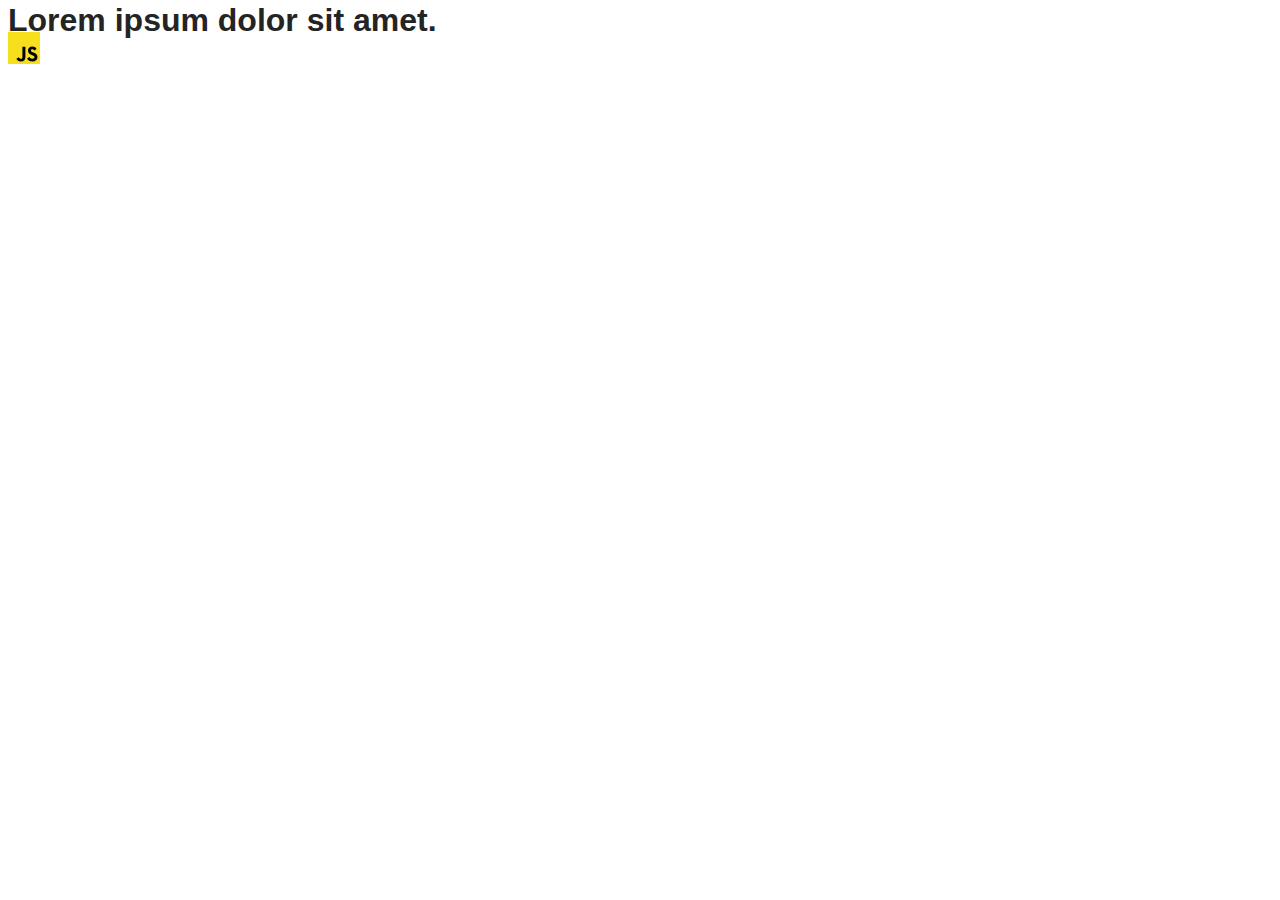
==== src/index.html @ 36613f34 "Initial commit" ====
<!DOCTYPE html>
<html lang="en">
  <head>
    <meta charset="UTF-8" />
    <link rel="icon" type="image/svg+xml" href="/favicon.svg" />
    <meta name="viewport" content="width=device-width, initial-scale=1.0" />
    <title>Vanilla App Template</title>
    <link rel="stylesheet" href="./css/styles.css" />
  </head>
  <body>
    <load ="partials/header.html" />

    <section>
      <h1>Lorem ipsum dolor sit amet.</h1>
      <!-- Path to images as from index.html file -->
      <img src="./img/javascript.svg" alt="" />
    </section>

    <!-- Loads the specified .html file -->
    <load ="partials/vite-promo.html" />

    <script type="module" src="./main.js"></script>
  </body>
</html>
---- src/css/styles.css ----
/**
  |============================
  | include css partials with
  | default @import url()
  |============================
*/
@import url('./reset.css');
@import url('./vite-promo.css');
@import url('./header.css');

:root {
  font-family: Inter, Avenir, Helvetica, Arial, sans-serif;
  font-size: 16px;
  line-height: 24px;
  font-weight: 400;

  color: #242424;
  background-color: rgba(255, 255, 255, 0.87);

  font-synthesis: none;
  text-rendering: optimizeLegibility;
  -webkit-font-smoothing: antialiased;
  -moz-osx-font-smoothing: grayscale;
  -webkit-text-size-adjust: 100%;
}
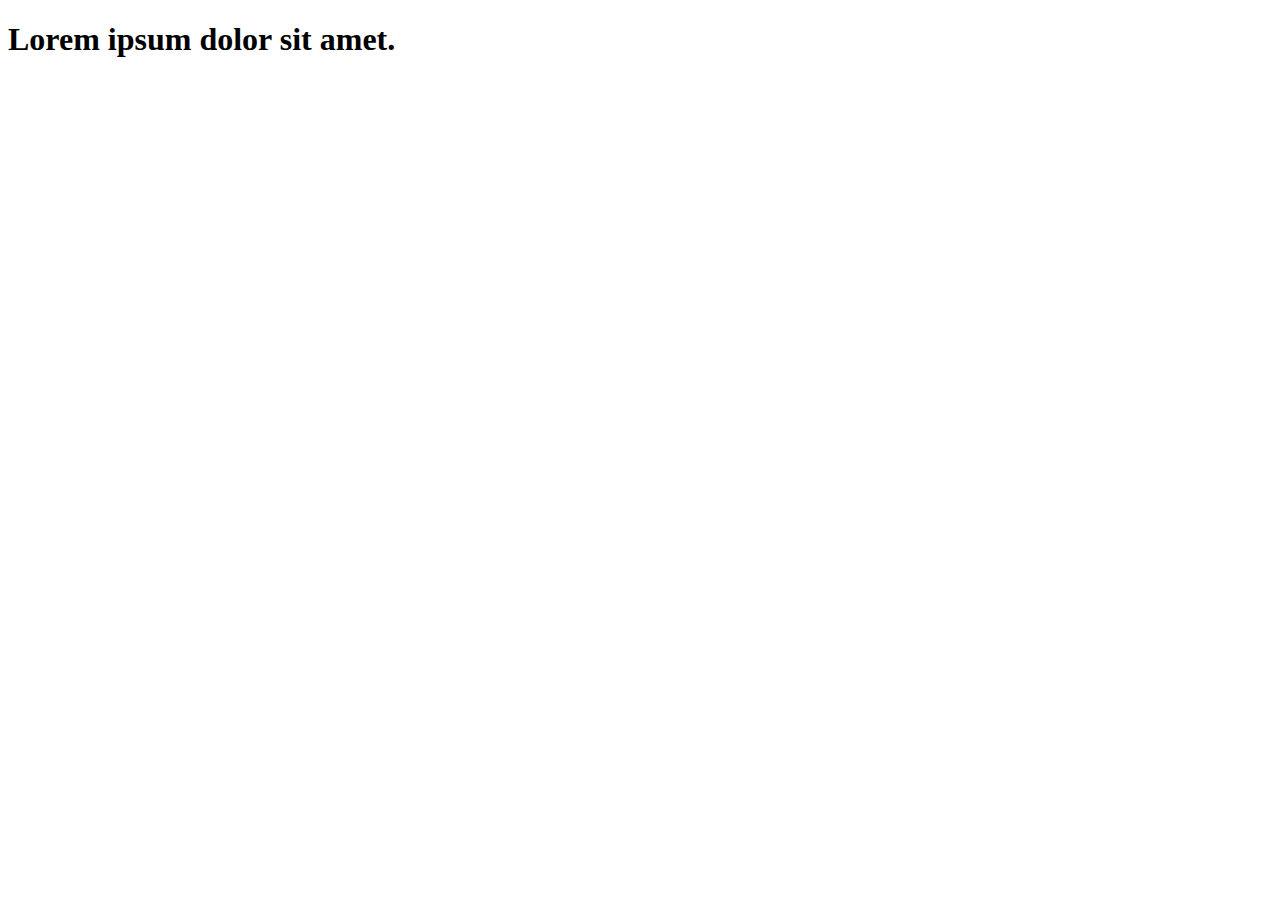
==== commit 6bd3a84c: "start" ====
--- a/src/index.html
+++ b/src/index.html
@@ -8,16 +8,7 @@
     <link rel="stylesheet" href="./css/styles.css" />
   </head>
   <body>
-    <load ="partials/header.html" />
-
-    <section>
-      <h1>Lorem ipsum dolor sit amet.</h1>
-      <!-- Path to images as from index.html file -->
-      <img src="./img/javascript.svg" alt="" />
-    </section>
-
-    <!-- Loads the specified .html file -->
-    <load ="partials/vite-promo.html" />
+    <h1>Lorem ipsum dolor sit amet.</h1>
 
     <script type="module" src="./main.js"></script>
   </body>
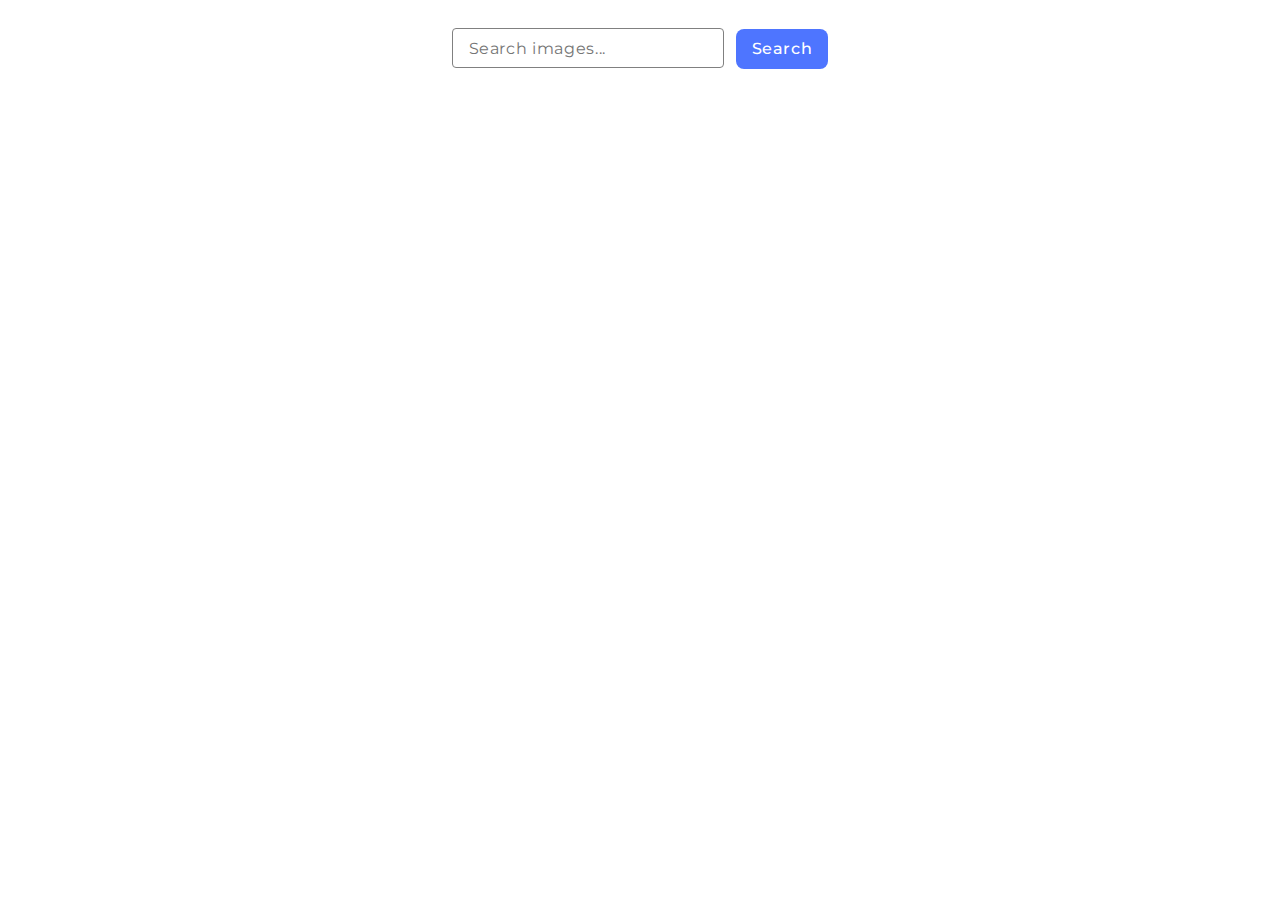
==== commit ecd36409: "+" ====
--- a/src/index.html
+++ b/src/index.html
@@ -5,11 +5,23 @@
     <link rel="icon" type="image/svg+xml" href="/favicon.svg" />
     <meta name="viewport" content="width=device-width, initial-scale=1.0" />
     <title>Vanilla App Template</title>
+    <link rel="preconnect" href="https://fonts.googleapis.com" />
+    <link rel="preconnect" href="https://fonts.gstatic.com" crossorigin />
+    <link
+      href="https://fonts.googleapis.com/css2?family=Montserrat:wght@400;500&display=swap"
+      rel="stylesheet"
+    />
     <link rel="stylesheet" href="./css/styles.css" />
   </head>
   <body>
-    <h1>Lorem ipsum dolor sit amet.</h1>
+    <form class="form">
+      <input type="text" name="search" placeholder="Search images..." />
+      <button type="submit">Search</button>
+    </form>
 
+    <ul class="gallery"></ul>
+
+    <span class="loader is-hidden"></span>
     <script type="module" src="./main.js"></script>
   </body>
 </html>
--- a/src/css/styles.css
+++ b/src/css/styles.css
@@ -0,0 +1,212 @@
+* {
+    box-sizing: border-box;
+}
+
+body {
+    padding: 20px;
+}
+
+.form {
+    text-align: center;
+    margin-left: auto;
+    margin-right: auto;
+}
+
+input {
+    margin-right: 8px;
+    padding: 8px 16px;
+    width: 272px;
+    height: 40px;
+    border-radius: 4px;
+    border: 1px solid #808080;
+    outline: 0px solid transparent;
+    color: #2E2F42;
+    font-family: 'Montserrat', sans-serif;
+    font-size: 16px;
+    font-style: normal;
+    font-weight: 400;
+    line-height: 1.5;
+    letter-spacing: 0.64px;
+
+    transition: border-color 250ms linear;
+}
+
+input:hover {
+    border-color: #000;
+}
+
+input:active {
+    border-color: #4E75FF;
+}
+
+input:focus-within {
+    border-color: #4E75FF;
+}
+
+button {
+    display: inline-block;
+    min-width: 91px;
+    height: 40px;
+    padding: 8px 16px;
+    border-radius: 8px;
+    border: none;
+    border-radius: 8px;
+    background-color: #4E75FF;
+    color: #fff;
+    font-family: 'Montserrat', sans-serif;
+    font-size: 16px;
+    font-style: normal;
+    font-weight: 500;
+    line-height: 1.5;
+    letter-spacing: 0.64px;
+
+    transition: background-color cubic-bezier(0.4, 0, 0.2, 1) 250ms;
+}
+
+button:hover,
+button:focus {
+    background-color: #6C8CFF;
+}
+
+ul {
+    margin-top: 0;
+    margin-bottom: 0;
+    padding-left: 0;
+    list-style-type: none;
+}
+
+
+.gallery {
+    padding: 24px;
+    display: flex;
+    gap: 24px;
+    flex-wrap: wrap;
+    margin-right: auto;
+    margin-left: auto;
+}
+
+.gallery-link {
+    text-decoration: none;
+}
+
+.gallery-item {
+    flex-basis: calc((100% - 2 * 24px) / 3);
+}
+
+.gallery-image {
+    width: 100%;
+    height: 85%;
+    object-fit: cover;
+
+    transition: transform 250ms linear;
+}
+
+.gallery-image:hover,
+.gallery-image:focus {
+    transform: scale(1.03);
+}
+
+.wrap {
+    display: flex;
+    justify-content: space-between;
+}
+
+p {
+    margin: 0;
+    text-align: center;
+    color: #2E2F42;
+    font-family: 'Montserrat', sans-serif;
+    font-size: 16px;
+    font-style: normal;
+    font-weight: 400;
+    line-height: 1.5;
+    letter-spacing: 0.64px;
+}
+
+.loader {
+    transform: rotateZ(45deg);
+    perspective: 1000px;
+    border-radius: 50%;
+    width: 48px;
+    height: 48px;
+    color: blue;
+}
+
+.loader:before,
+.loader:after {
+    content: '';
+    display: block;
+    position: absolute;
+    left: 150px; 
+    width: inherit;
+    height: inherit;
+    border-radius: 50%;
+    transform: rotateX(70deg);
+    animation: 1s spin linear infinite;
+}
+
+.loader:after {
+    color: #FF3D00;
+    transform: rotateY(70deg);
+    animation-delay: .4s;
+}
+
+@keyframes rotate {
+    0% {
+        transform: translate(-50%, -50%) rotateZ(0deg);
+    }
+
+    100% {
+        transform: translate(-50%, -50%) rotateZ(360deg);
+    }
+}
+
+@keyframes rotateccw {
+    0% {
+        transform: translate(-50%, -50%) rotate(0deg);
+    }
+
+    100% {
+        transform: translate(-50%, -50%) rotate(-360deg);
+    }
+}
+
+@keyframes spin {
+
+    0%,
+    100% {
+        box-shadow: .2em 0px 0 0px currentcolor;
+    }
+
+    12% {
+        box-shadow: .2em .2em 0 0 currentcolor;
+    }
+
+    25% {
+        box-shadow: 0 .2em 0 0px currentcolor;
+    }
+
+    37% {
+        box-shadow: -.2em .2em 0 0 currentcolor;
+    }
+
+    50% {
+        box-shadow: -.2em 0 0 0 currentcolor;
+    }
+
+    62% {
+        box-shadow: -.2em -.2em 0 0 currentcolor;
+    }
+
+    75% {
+        box-shadow: 0px -.2em 0 0 currentcolor;
+    }
+
+    87% {
+        box-shadow: .2em -.2em 0 0 currentcolor;
+    }
+}
+
+.is-hidden {
+    display: none;
+}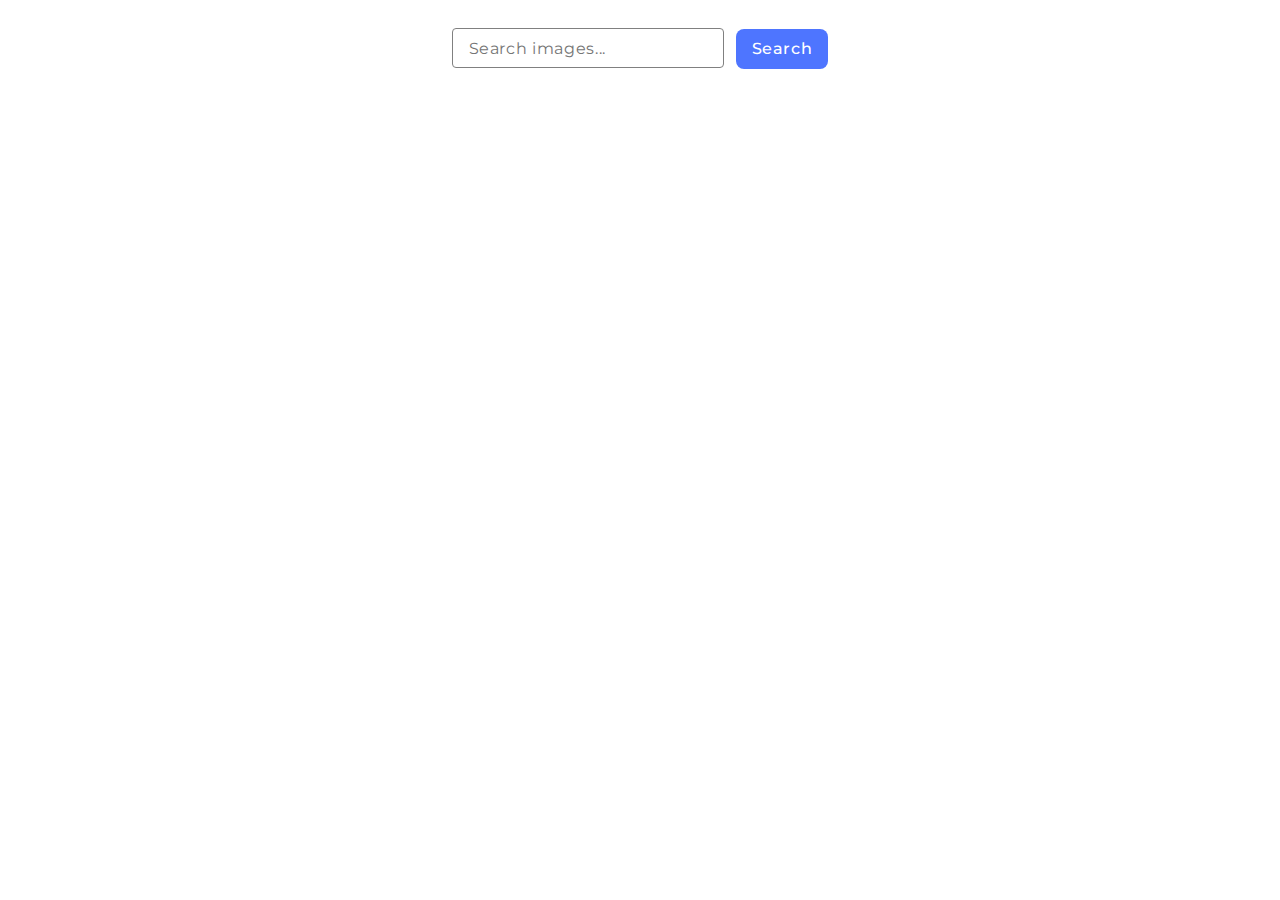
==== commit fc87c5a5: "finish" ====
--- a/src/index.html
+++ b/src/index.html
@@ -22,6 +22,9 @@
     <ul class="gallery"></ul>
 
     <span class="loader is-hidden"></span>
+
+    <button type="button" class="loadMore is-hidden">Load more</button>
+
     <script type="module" src="./main.js"></script>
   </body>
 </html>
--- a/src/css/styles.css
+++ b/src/css/styles.css
@@ -137,7 +137,7 @@
     content: '';
     display: block;
     position: absolute;
-    left: 150px; 
+    left: 500px; 
     width: inherit;
     height: inherit;
     border-radius: 50%;
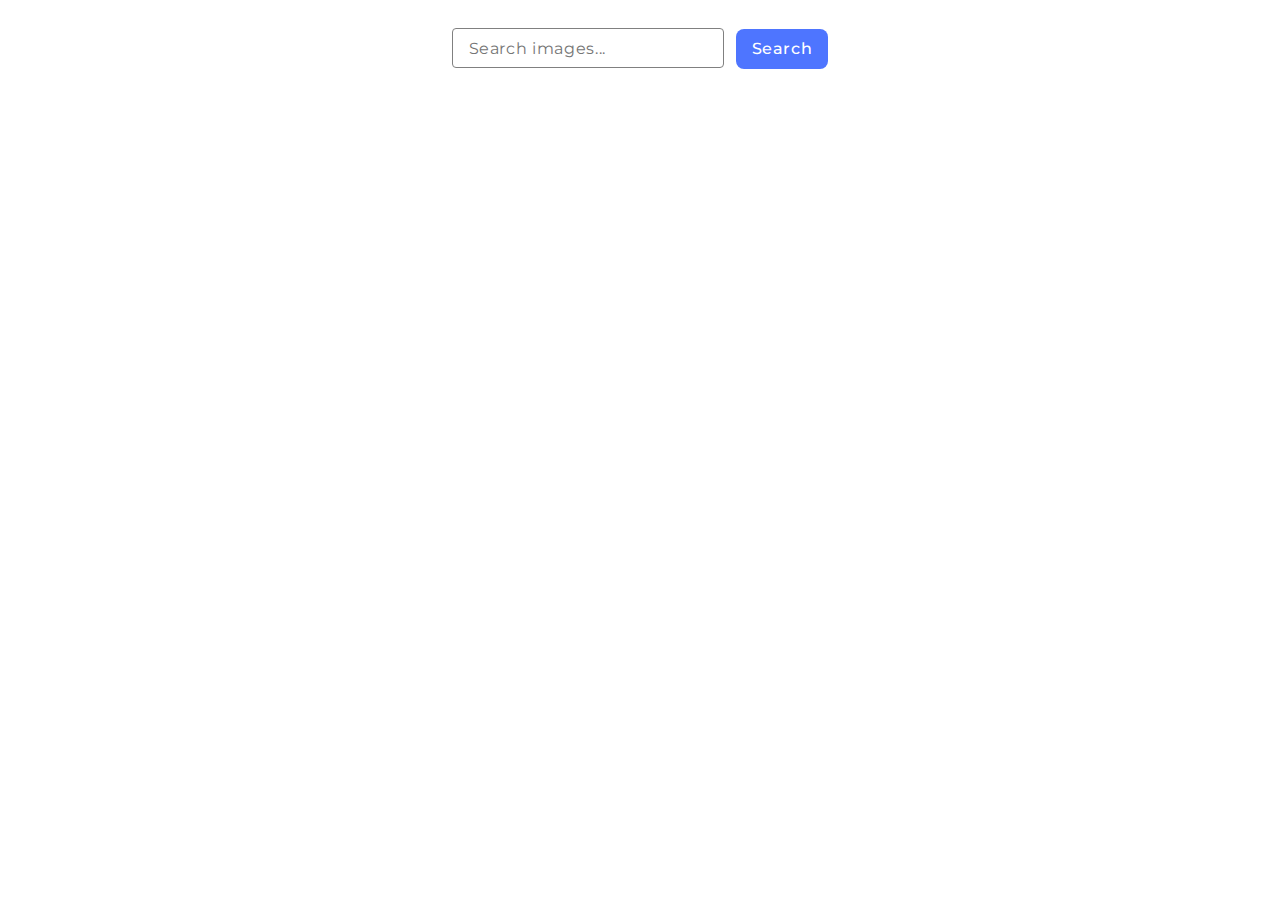
==== commit 921a1580: "input" ====
--- a/src/index.html
+++ b/src/index.html
@@ -15,7 +15,12 @@
   </head>
   <body>
     <form class="form">
-      <input type="text" name="search" placeholder="Search images..." />
+      <input
+        type="text"
+        name="search"
+        placeholder="Search images..."
+        required
+      />
       <button type="submit">Search</button>
     </form>
 
